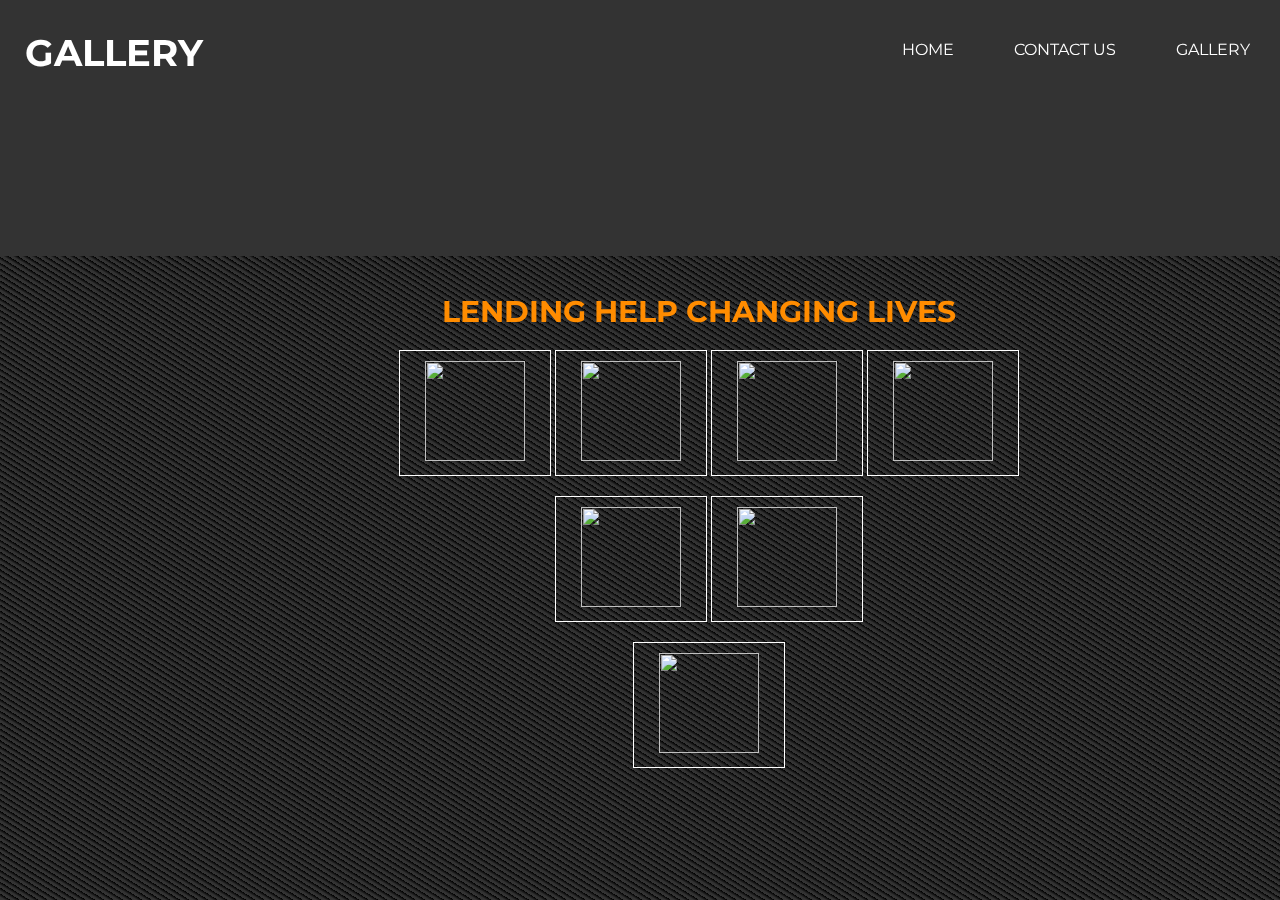
==== gallery.html @ 24909932 "Add files via upload" ====
<!DOCTYPE html>
<html>
    <head>
        <title>Sparks Donation</title>
        <meta name="viewport" content="width=device-width, initial-scale=1.0">
        <link rel="stylesheet" href="index.css">
        <link rel="preconnect" href="https://fonts.gstatic.com">
        <link href="https://fonts.googleapis.com/css2?family=Montserrat:wght@400;600&display=swap" rel="stylesheet">
        <style font-family: 'Montserrat', sans-serif;></style>
    </head>
    <body>
        <header class="header" style="margin-top: 0px;">
            <h3 style="margin-left: 5px; margin-top: 20px;"><a href="index.html" class="logo">GALLERY</a></h3>
            <input class="menu-btn" type="checkbox" id="menu-btn" />
            <label class="menu-icon" for="menu-btn"><span class="navicon"></span></label>
            <ul class="menu">
              <li><a href="index.html">HOME</a></li>
              <li><a href="contact.html">CONTACT US</a></li>
              <li><a href="gallery.html">GALLERY</a></li>
            </ul>

            <div class="pattern" style="height: 80vh;">
            <div class="welcome" style="position: relative;">
                <h3 style="color: white; margin-right: 20px; color: darkorange;"><br>Lending help changing lives</h3>
                 <div class="gallery" style="overflow: scroll; overflow-x: hidden;">   
                <a target="_blank" href="C:\Users\AILA JHANSI\Desktop\payment/help1.jpg">
                      <img src="C:\Users\AILA JHANSI\Desktop\payment/help1.jpg" width="100" height="100">
                    </a>
                    <a target="_blank" href="C:\Users\AILA JHANSI\Desktop\payment/help2.jpg">
                      <img src="C:\Users\AILA JHANSI\Desktop\payment/help2.jpg" width="100" height="100">
                    </a>
                    <a target="_blank" href="C:\Users\AILA JHANSI\Desktop\payment/help3.jpg">
                      <img src="C:\Users\AILA JHANSI\Desktop\payment/help3.jpg" width="100" height="100">
                    </a> 
                    <a target="_blank" href="C:\Users\AILA JHANSI\Desktop\payment/help4.jpg">
                        <img src="C:\Users\AILA JHANSI\Desktop\payment/help4.jpg" width="100" height="100">
                      </a> 
                      <a target="_blank" href="C:\Users\AILA JHANSI\Desktop\payment/help5.jpg">
                        <img src="C:\Users\AILA JHANSI\Desktop\payment/help5.jpg" width="100" height="100">
                      </a>
                      <a target="_blank" href="C:\Users\AILA JHANSI\Desktop\payment/help6.jpg">
                        <img src="C:\Users\AILA JHANSI\Desktop\payment/help6.jpg" width="100" height="100">
                      </a> 
                </div>
                      <a target="_blank" href="C:\Users\AILA JHANSI\Desktop\payment/help7.jpg">
                        <img src="C:\Users\AILA JHANSI\Desktop\payment/help7.jpg" width="100" height="100">
                      </a>
                    </div>
        </div>
        </div>
        </header>
</body>
</html>
---- index.css ----
* {
	margin: 0;
	padding: 0;
}
body {
    font-family: 'Montserrat';
    
}
body h2{
    color: #fff;
}
.logo h2{
    margin-top: 20px;
    margin-left: 60px;
}
header {
	background: linear-gradient(rgba(0, 0, 0, 0.8), rgba(0, 0, 0, 0.8)), url(https://cdn.givingcompass.org/wp-content/uploads/2017/12/26161635/How-to-Pick-the-Right-Charity.jpg);
	height: 100vh;
	-webkit-background-size: cover;
	background-size: cover;
	background-position: center center;
	position: relative;
}
.logo {
	float: left;
}
.logo img {
	width: 100%;
}
.welcome{
	position: absolute;
	width: 650px;
	height: 300px;
    margin: 20% 30%;
	text-align: center;
}
.welcome h3 {
	text-align: center;
	color: #fff;
	text-transform: uppercase;
	font-size: 30px;
}
.welcome h3 span {
	color: #00fecb;
}
.welcome a {
	border: 1px solid #fff;
	padding: 10px 25px;
	text-decoration: none;
	text-transform: uppercase;
	font-size: 14px;
	margin-top: 20px;
	display: inline-block;
	color: #fff;
}
.welcome a:hover {
	background: #fff;
	color: #333;
}
.pattern {
    height: 40vh;
    width: 100vw;
    
    background-image: repeating-linear-gradient(
      32deg, 
      transparent,
      transparent 2px,
      black 5px,
      black 5px,
      transparent 4px
      );
  /*     background-size: 6px 6px; */
  }
/*resposive*/

@media (max-width:600px) {

  .heading h3{

    text-align: center;
  }

	.logo {
		
		width: 50%;
    margin-left: 60px;


	}
	.welcome{
		width: 100%;
		height: auto;
		margin: 30% 0;
	}
	.welcome h1 {
		font-size: 30px;
  }
}
body {
    margin: 0;
    font-family: Montserrat;
  }
  
  a {
    color: #fff;
  }
  
  /* header */
  
  .header {
    background-color: #fff;
    box-shadow: 1px 1px 4px 0 rgba(0,0,0,.1);
    margin-top: 20px;
    position: fixed;
    width: 100%;
    z-index: 3;
  }
  
  .header ul {
    margin: 0;
    padding: 0;
    list-style: none;
    overflow: hidden;
    
  }
  
  .header li a {
    display: block;
    padding: 10px 20px;
    text-decoration: none;
  }
  
  .header li a:hover,
  .header .menu-btn:hover {
    background: #fff;
	color: #333;
  }
  
  .header .logo {
    display: block;
    float: left;
    font-size: 2em;
    padding: 10px 20px;
    text-decoration: none;
  }
  
  /* menu */
  
  .header .menu {
    clear: both;
    max-height: 0;
    transition: max-height .2s ease-out;
  }
  
  /* menu icon */
  
  .header .menu-icon {
    cursor: pointer;
    display: inline-block;
    float: right;
    padding: 28px 20px;
    position: relative;
    user-select: none;
  }
  
  .header .menu-icon .navicon {
    background: #fff;
    display: block;
    height: 2px;
    position: relative;
    transition: background .2s ease-out;
    width: 18px;
  }
  
  .header .menu-icon .navicon:before,
  .header .menu-icon .navicon:after {
    background: #fff;
    content: '';
    display: block;
    height: 100%;
    position: absolute;
    transition: all .2s ease-out;
    width: 100%;
  }
  
  .header .menu-icon .navicon:before {
    top: 5px;
  }
  
  .header .menu-icon .navicon:after {
    top: -5px;
  }
  
  /* menu btn */
  
  .header .menu-btn {
    display: none;
  }
  
  .header .menu-btn:checked ~ .menu {
    max-height: 240px;
  }
  
  .header .menu-btn:checked ~ .menu-icon .navicon {
    background: transparent;
  }
  
  .header .menu-btn:checked ~ .menu-icon .navicon:before {
    transform: rotate(-45deg);
  }
  
  .header .menu-btn:checked ~ .menu-icon .navicon:after {
    transform: rotate(45deg);
  }
  
  .header .menu-btn:checked ~ .menu-icon:not(.steps) .navicon:before,
  .header .menu-btn:checked ~ .menu-icon:not(.steps) .navicon:after {
    top: 0;
  }
  
  /* 48em = 768px */
  
  @media (min-width: 48em) {
    .header li {
      float: left;
    }
    .header li a {
      padding: 20px 30px;
    }
    .header .menu {
      clear: none;
      float: right;

      max-height: none;
    }
    .header .menu-icon {
      display: none;
    }
    
  }
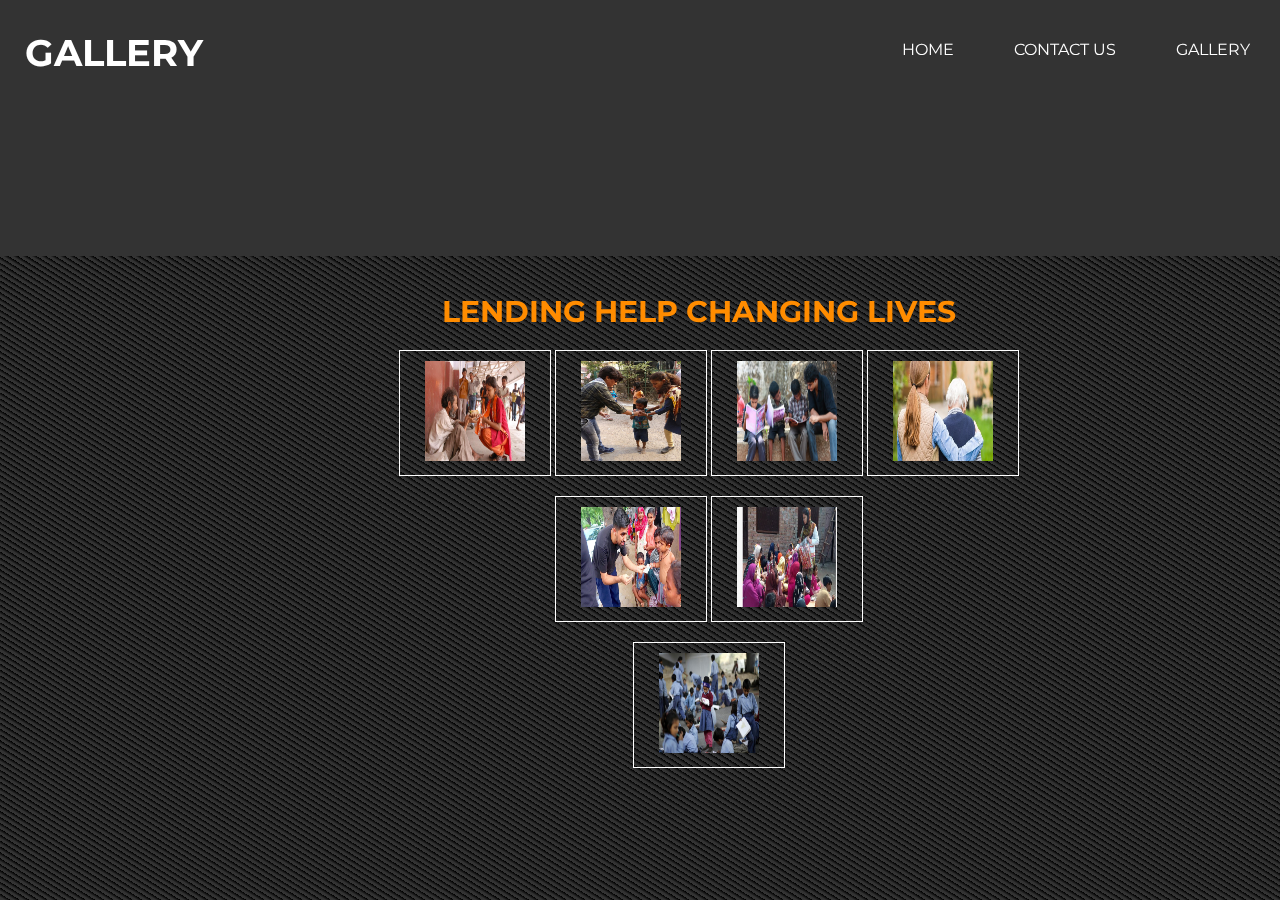
==== commit 1ebaa331: "Update gallery.html" ====
--- a/gallery.html
+++ b/gallery.html
@@ -23,31 +23,31 @@
             <div class="welcome" style="position: relative;">
                 <h3 style="color: white; margin-right: 20px; color: darkorange;"><br>Lending help changing lives</h3>
                  <div class="gallery" style="overflow: scroll; overflow-x: hidden;">   
-                <a target="_blank" href="C:\Users\AILA JHANSI\Desktop\payment/help1.jpg">
-                      <img src="C:\Users\AILA JHANSI\Desktop\payment/help1.jpg" width="100" height="100">
+                <a target="_blank" href="./help1.jpg">
+                      <img src="./help1.jpg" width="100" height="100">
                     </a>
-                    <a target="_blank" href="C:\Users\AILA JHANSI\Desktop\payment/help2.jpg">
-                      <img src="C:\Users\AILA JHANSI\Desktop\payment/help2.jpg" width="100" height="100">
+                    <a target="_blank" href="./help2.jpg">
+                      <img src="./help2.jpg" width="100" height="100">
                     </a>
-                    <a target="_blank" href="C:\Users\AILA JHANSI\Desktop\payment/help3.jpg">
-                      <img src="C:\Users\AILA JHANSI\Desktop\payment/help3.jpg" width="100" height="100">
+                    <a target="_blank" href="./help3.jpg">
+                      <img src="./help3.jpg" width="100" height="100">
                     </a> 
-                    <a target="_blank" href="C:\Users\AILA JHANSI\Desktop\payment/help4.jpg">
-                        <img src="C:\Users\AILA JHANSI\Desktop\payment/help4.jpg" width="100" height="100">
+                    <a target="_blank" href="./help4.jpg">
+                        <img src="./help4.jpg" width="100" height="100">
                       </a> 
-                      <a target="_blank" href="C:\Users\AILA JHANSI\Desktop\payment/help5.jpg">
-                        <img src="C:\Users\AILA JHANSI\Desktop\payment/help5.jpg" width="100" height="100">
+                      <a target="_blank" href="./help5.jpg">
+                        <img src="./help5.jpg" width="100" height="100">
                       </a>
-                      <a target="_blank" href="C:\Users\AILA JHANSI\Desktop\payment/help6.jpg">
-                        <img src="C:\Users\AILA JHANSI\Desktop\payment/help6.jpg" width="100" height="100">
+                      <a target="_blank" href="./help6.jpg">
+                        <img src="./help6.jpg" width="100" height="100">
                       </a> 
                 </div>
-                      <a target="_blank" href="C:\Users\AILA JHANSI\Desktop\payment/help7.jpg">
-                        <img src="C:\Users\AILA JHANSI\Desktop\payment/help7.jpg" width="100" height="100">
+                      <a target="_blank" href="./help7.jpg">
+                        <img src="./help7.jpg" width="100" height="100">
                       </a>
                     </div>
         </div>
         </div>
         </header>
 </body>
-</html>+</html>
